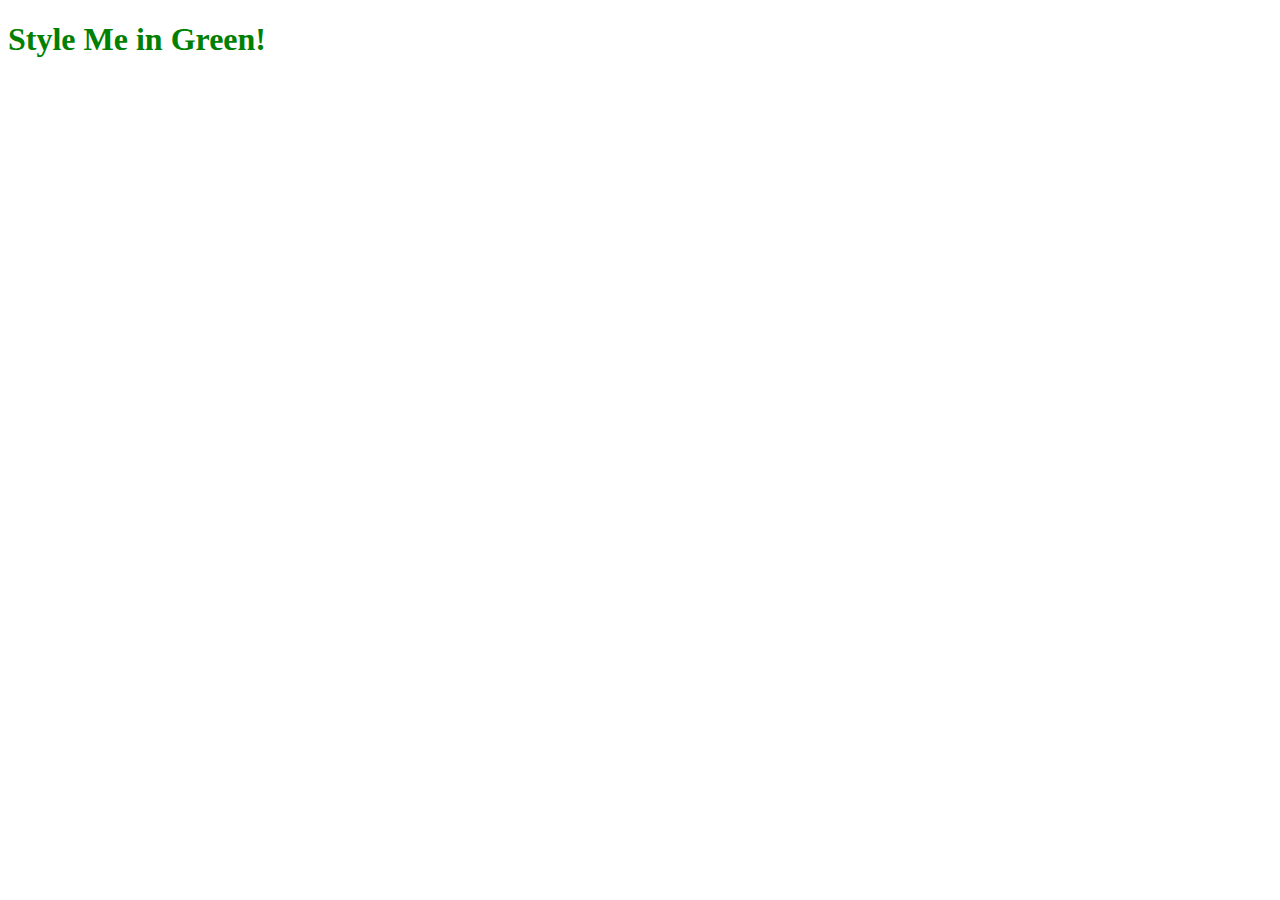
==== Eksternal.html @ 89260959 "Add files via upload" ====
<!DOCTYPE html>
<html>
<head>
	<meta charset="utf-8">
	<meta name="viewport" content="width=device-width, initial-scale=1">
	<title>Eksternal</title>
	<link rel="stylesheet" href="./Style.css"/>
</head>
<body>
	<h1>Style Me in Green!</h1>
</body>
</html>
---- Style.css ----
h1	{
	color:green;
	}
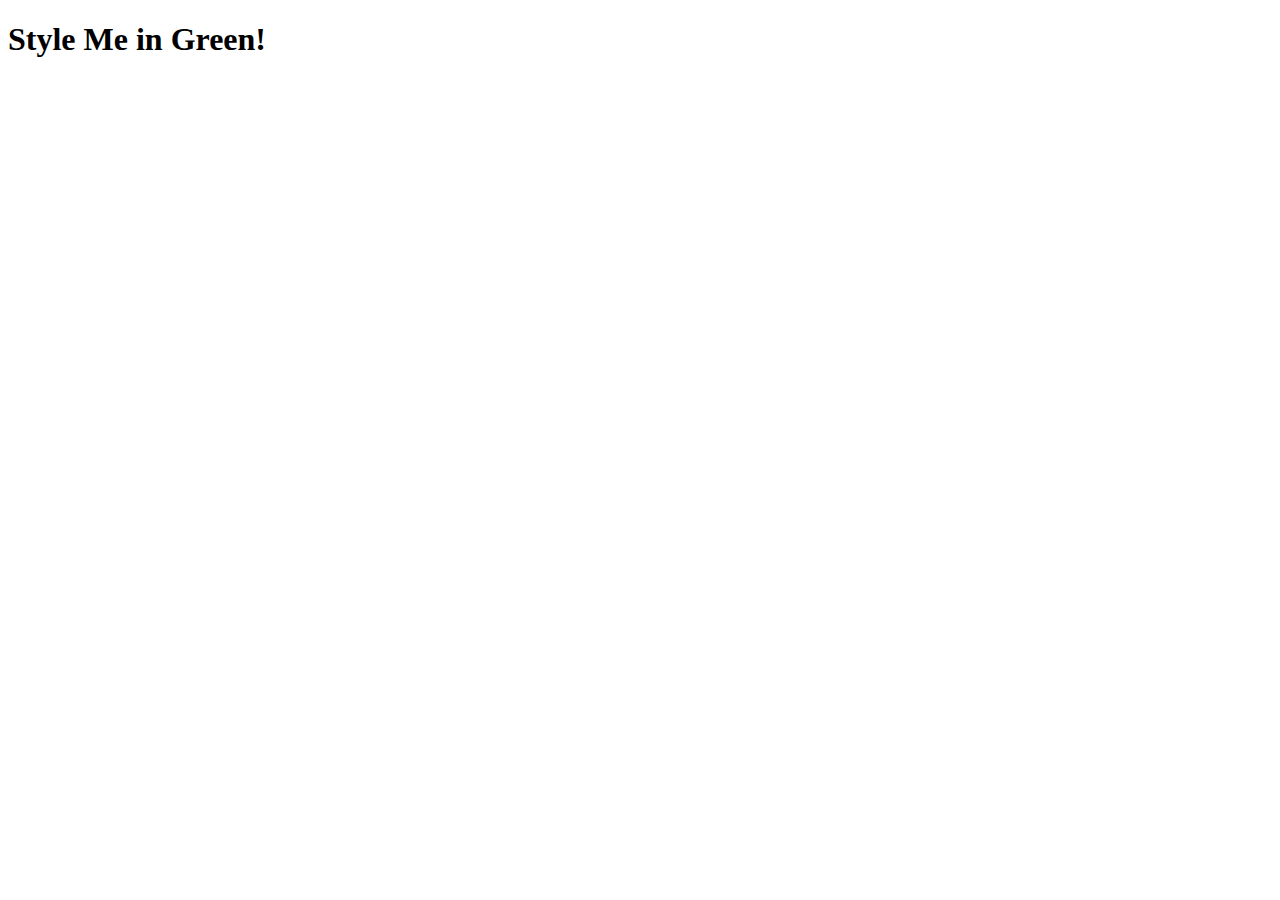
==== commit 957a59c6: "Update Eksternal.html" ====
--- a/Eksternal.html
+++ b/Eksternal.html
@@ -4,9 +4,9 @@
 	<meta charset="utf-8">
 	<meta name="viewport" content="width=device-width, initial-scale=1">
 	<title>Eksternal</title>
-	<link rel="stylesheet" href="./Style.css"/>
+	
 </head>
 <body>
 	<h1>Style Me in Green!</h1>
 </body>
-</html>+</html>
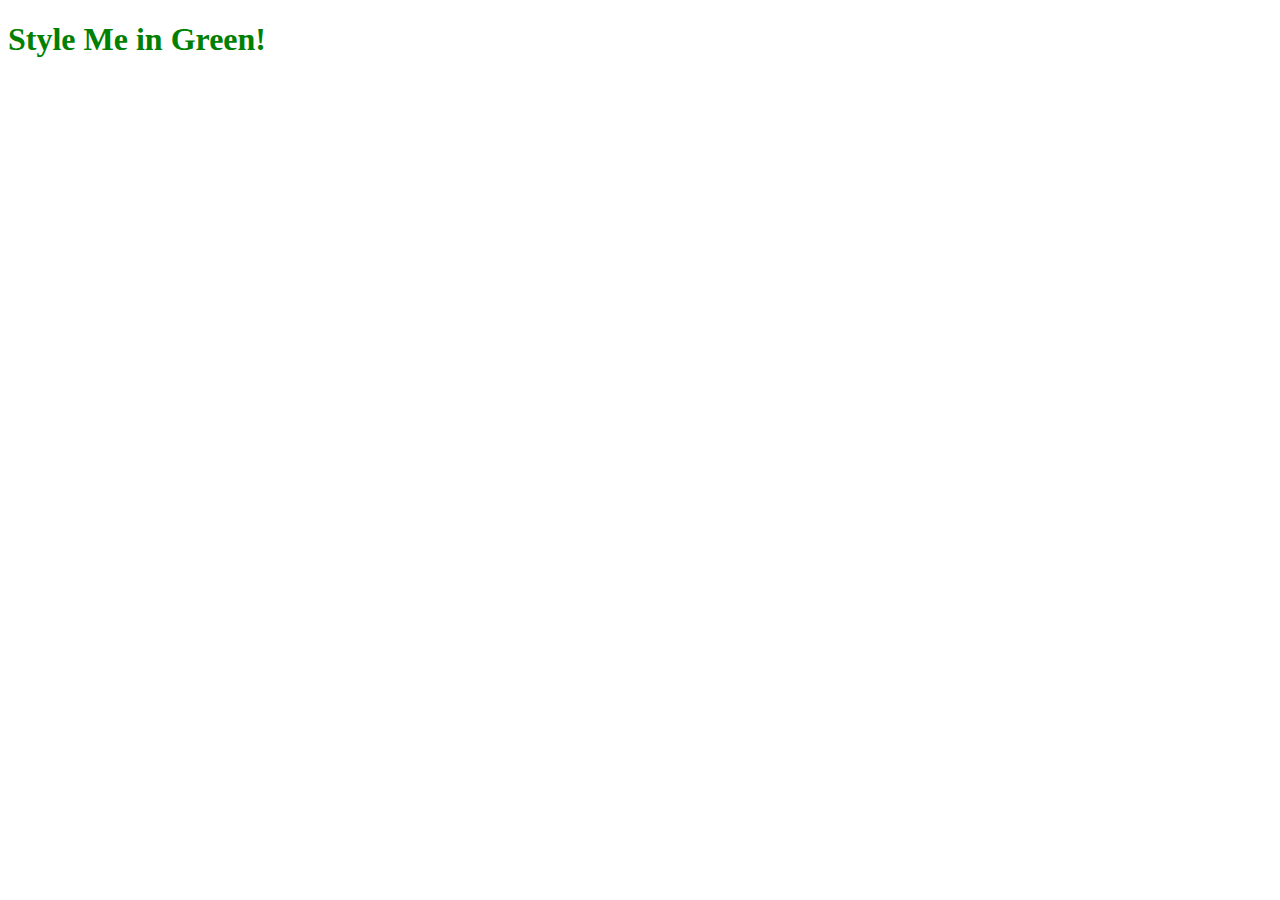
==== commit b161c0b0: "Update Eksternal.html" ====
--- a/Eksternal.html
+++ b/Eksternal.html
@@ -4,7 +4,7 @@
 	<meta charset="utf-8">
 	<meta name="viewport" content="width=device-width, initial-scale=1">
 	<title>Eksternal</title>
-	
+	<link rel="stylesheet" href="./Style.css"/>
 </head>
 <body>
 	<h1>Style Me in Green!</h1>
--- a/Style.css
+++ b/Style.css
@@ -0,0 +1,4 @@
+h1	{
+	color:green;
+	}
+	